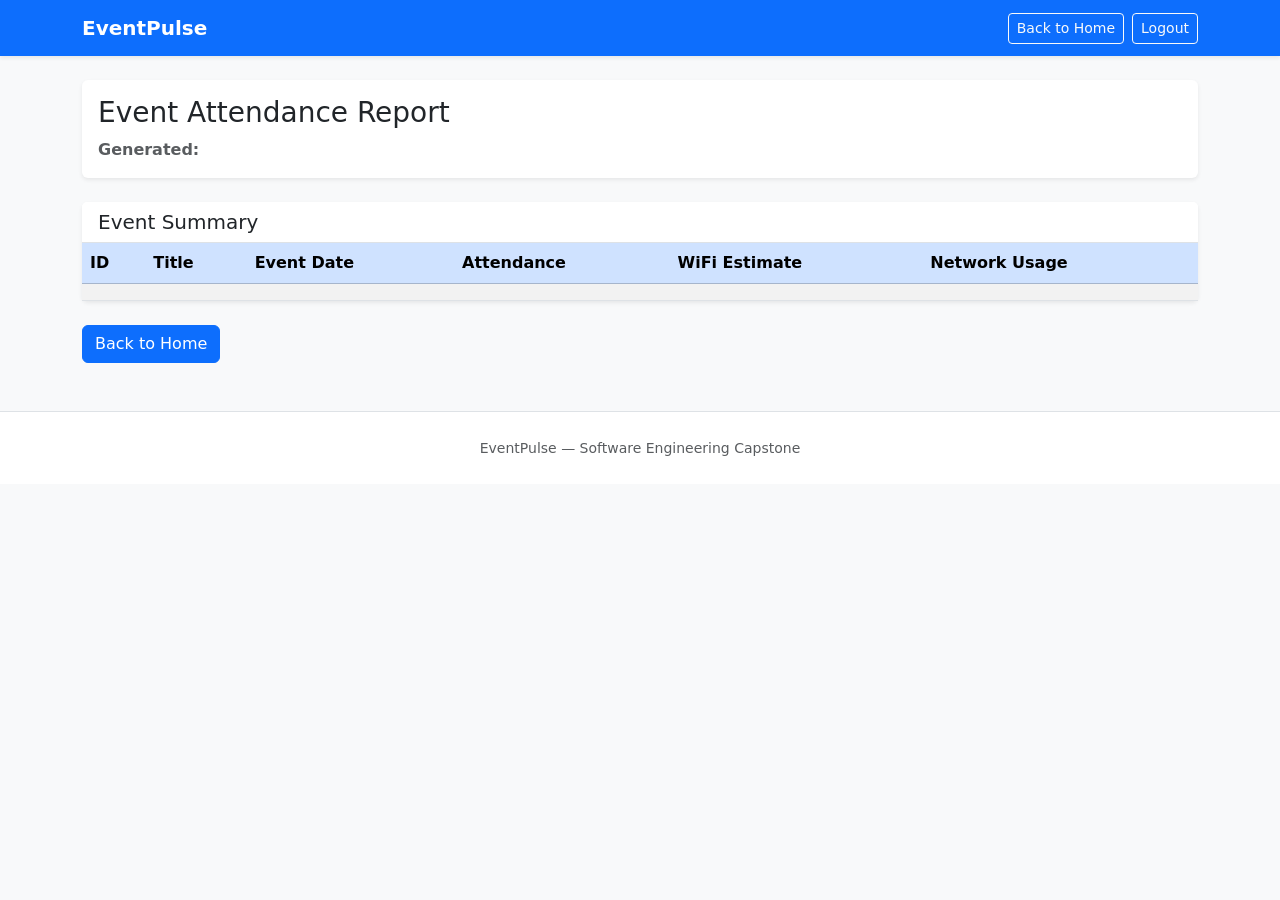
==== EventPulse/src/main/resources/templates/attendance_report.html @ 9b6756b7 "Add security configuration and login page" ====
<!DOCTYPE html>
<html xmlns:th="http://www.thymeleaf.org" lang="en">
<head>
    <meta charset="UTF-8">
    <meta name="viewport" content="width=device-width, initial-scale=1">
    <title>Event Attendance Report</title>
    <link href="https://cdn.jsdelivr.net/npm/bootstrap@5.3.3/dist/css/bootstrap.min.css" rel="stylesheet">
</head>
<body class="bg-light">

<nav class="navbar navbar-expand-lg navbar-dark bg-primary shadow-sm mb-4">
    <div class="container d-flex justify-content-between align-items-center">
        <a class="navbar-brand fw-semibold" th:href="@{/}">EventPulse</a>
        <div class="d-flex gap-2 align-items-center">
            <a class="btn btn-outline-light btn-sm" th:href="@{/}">Back to Home</a>
            <form th:action="@{/logout}" method="post" class="mb-0">
                <button type="submit" class="btn btn-outline-light btn-sm">Logout</button>
            </form>
        </div>
    </div>
</nav>

<div class="container pb-5">
    <div class="row mb-4">
        <div class="col-12">
            <div class="card shadow-sm border-0">
                <div class="card-body">
                    <h1 class="h3 mb-2">Event Attendance Report</h1>
                    <p class="text-muted mb-0">
                        <strong>Generated:</strong>
                        <span th:text="${#temporals.format(reportGeneratedAt, 'yyyy-MM-dd HH:mm:ss')}"></span>
                    </p>
                </div>
            </div>
        </div>
    </div>

    <div class="row">
        <div class="col-12">
            <div class="card shadow-sm border-0">
                <div class="card-header bg-white border-bottom">
                    <h2 class="h5 mb-0">Event Summary</h2>
                </div>
                <div class="card-body p-0">
                    <div class="table-responsive">
                        <table class="table table-striped table-hover align-middle mb-0">
                            <thead class="table-primary">
                            <tr>
                                <th scope="col">ID</th>
                                <th scope="col">Title</th>
                                <th scope="col">Event Date</th>
                                <th scope="col">Attendance</th>
                                <th scope="col">WiFi Estimate</th>
                                <th scope="col">Network Usage</th>
                            </tr>
                            </thead>
                            <tbody>
                            <tr th:each="event : ${events}">
                                <td th:text="${event.id}"></td>
                                <td th:text="${event.title}"></td>
                                <td th:text="${event.eventDate}"></td>
                                <td th:text="${event.attendance}"></td>
                                <td th:text="${event.wifiEstimate}"></td>
                                <td th:text="${event.networkUsage}"></td>
                            </tr>
                            </tbody>
                        </table>
                    </div>
                </div>
            </div>
        </div>
    </div>

    <div class="mt-4">
        <a class="btn btn-primary" th:href="@{/}">Back to Home</a>
    </div>
</div>

<footer class="text-center text-muted py-4 border-top bg-white">
    <small>EventPulse &mdash; Software Engineering Capstone</small>
</footer>

<script src="https://cdn.jsdelivr.net/npm/bootstrap@5.3.3/dist/js/bootstrap.bundle.min.js"></script>
</body>
</html>
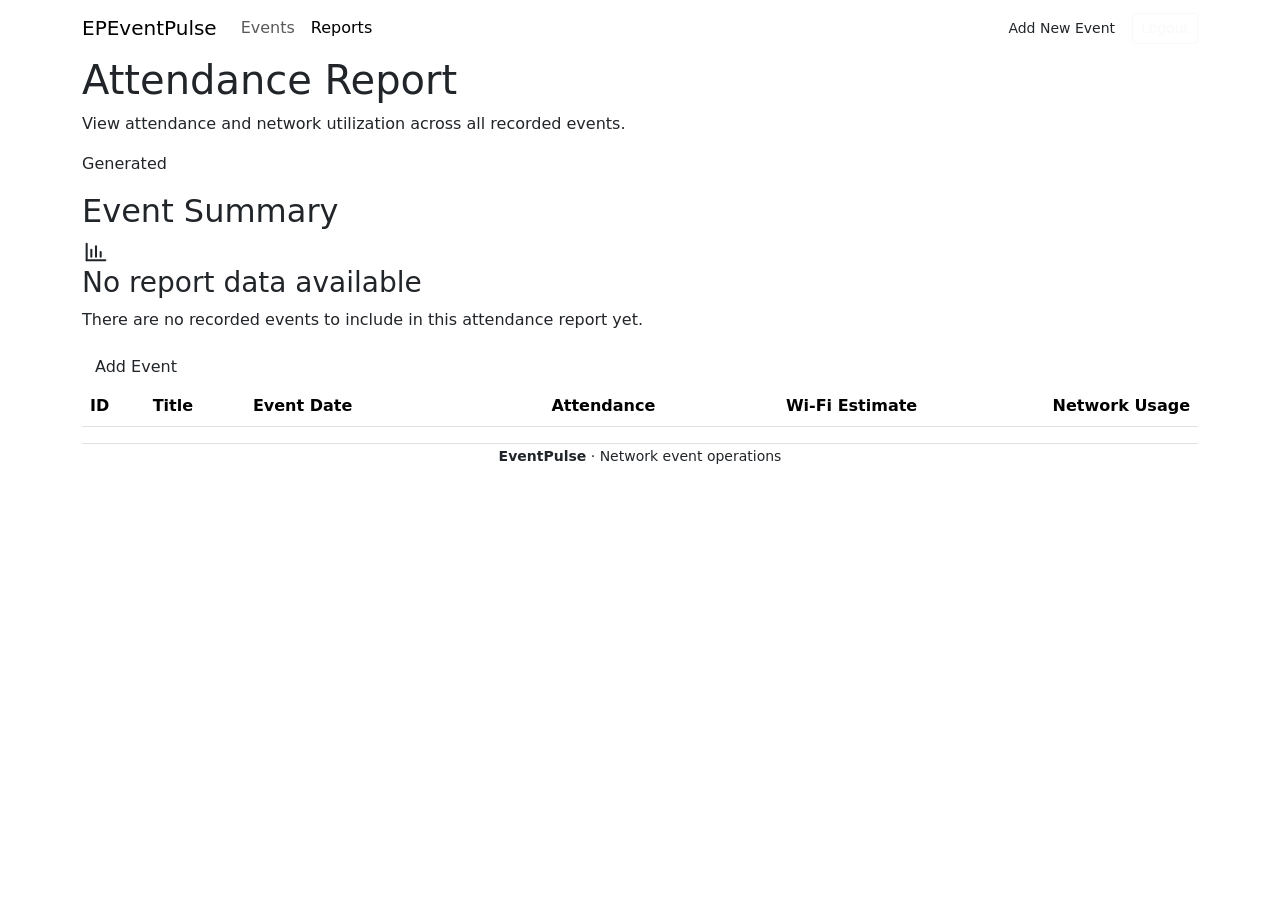
==== commit 6d968b0b: "Complete portfolio enhancements and migrate to PostgreSQL" ====
--- a/EventPulse/src/main/resources/templates/attendance_report.html
+++ b/EventPulse/src/main/resources/templates/attendance_report.html
@@ -3,81 +3,100 @@
 <head>
     <meta charset="UTF-8">
     <meta name="viewport" content="width=device-width, initial-scale=1">
-    <title>Event Attendance Report</title>
+    <title>EventPulse · Attendance Report</title>
     <link href="https://cdn.jsdelivr.net/npm/bootstrap@5.3.3/dist/css/bootstrap.min.css" rel="stylesheet">
+    <link th:href="@{/css/app.css}" rel="stylesheet">
 </head>
-<body class="bg-light">
+<body class="app-body">
 
-<nav class="navbar navbar-expand-lg navbar-dark bg-primary shadow-sm mb-4">
-    <div class="container d-flex justify-content-between align-items-center">
-        <a class="navbar-brand fw-semibold" th:href="@{/}">EventPulse</a>
-        <div class="d-flex gap-2 align-items-center">
-            <a class="btn btn-outline-light btn-sm" th:href="@{/}">Back to Home</a>
-            <form th:action="@{/logout}" method="post" class="mb-0">
-                <button type="submit" class="btn btn-outline-light btn-sm">Logout</button>
-            </form>
+<nav class="navbar navbar-expand-lg ep-navbar">
+    <div class="container">
+        <a class="navbar-brand ep-brand" th:href="@{/}">
+            <span class="ep-brand-mark" aria-hidden="true">EP</span>EventPulse
+        </a>
+        <button class="navbar-toggler ep-nav-toggler" type="button" data-bs-toggle="collapse"
+                data-bs-target="#epMainNav" aria-controls="epMainNav" aria-expanded="false"
+                aria-label="Toggle navigation">
+            <span class="navbar-toggler-icon"></span>
+        </button>
+        <div class="collapse navbar-collapse" id="epMainNav">
+            <ul class="navbar-nav ep-nav-links me-auto mb-2 mb-lg-0">
+                <li class="nav-item">
+                    <a class="nav-link" th:href="@{/}">Events</a>
+                </li>
+                <li class="nav-item">
+                    <a class="nav-link active" th:href="@{/reports/attendance}" aria-current="page">Reports</a>
+                </li>
+            </ul>
+            <div class="d-flex flex-wrap align-items-center gap-2 ep-nav-actions">
+                <a class="btn btn-sm ep-nav-cta" th:href="@{/showNewEventForm}">Add New Event</a>
+                <form th:action="@{/logout}" method="post" class="mb-0">
+                    <button type="submit" class="btn btn-sm btn-outline-light">Logout</button>
+                </form>
+            </div>
         </div>
     </div>
 </nav>
 
-<div class="container pb-5">
-    <div class="row mb-4">
-        <div class="col-12">
-            <div class="card shadow-sm border-0">
-                <div class="card-body">
-                    <h1 class="h3 mb-2">Event Attendance Report</h1>
-                    <p class="text-muted mb-0">
-                        <strong>Generated:</strong>
-                        <span th:text="${#temporals.format(reportGeneratedAt, 'yyyy-MM-dd HH:mm:ss')}"></span>
-                    </p>
-                </div>
+<main class="container ep-page ep-report-page">
+    <header class="ep-report-header">
+        <h1>Attendance Report</h1>
+        <p class="ep-report-subtitle">View attendance and network utilization across all recorded events.</p>
+        <p class="ep-report-meta">
+            Generated
+            <span th:text="${#temporals.format(reportGeneratedAt, 'yyyy-MM-dd HH:mm:ss')}"></span>
+        </p>
+    </header>
+
+    <section class="ep-panel ep-table-panel" aria-label="Attendance report">
+        <div class="ep-panel-toolbar">
+            <h2>Event Summary</h2>
+        </div>
+
+        <div th:if="${#lists.isEmpty(events)}" class="ep-empty-state">
+            <div class="ep-empty-icon" aria-hidden="true">
+                <svg xmlns="http://www.w3.org/2000/svg" width="28" height="28" fill="none" viewBox="0 0 24 24" stroke="currentColor" stroke-width="1.75">
+                    <path d="M4 19V5" stroke-linecap="round"></path>
+                    <path d="M4 19h16" stroke-linecap="round"></path>
+                    <path d="M8 16V10" stroke-linecap="round"></path>
+                    <path d="M12 16V7" stroke-linecap="round"></path>
+                    <path d="M16 16v-4" stroke-linecap="round"></path>
+                </svg>
             </div>
+            <h3>No report data available</h3>
+            <p>There are no recorded events to include in this attendance report yet.</p>
+            <a class="btn ep-btn-primary" th:href="@{/showNewEventForm}">Add Event</a>
         </div>
-    </div>
 
-    <div class="row">
-        <div class="col-12">
-            <div class="card shadow-sm border-0">
-                <div class="card-header bg-white border-bottom">
-                    <h2 class="h5 mb-0">Event Summary</h2>
-                </div>
-                <div class="card-body p-0">
-                    <div class="table-responsive">
-                        <table class="table table-striped table-hover align-middle mb-0">
-                            <thead class="table-primary">
-                            <tr>
-                                <th scope="col">ID</th>
-                                <th scope="col">Title</th>
-                                <th scope="col">Event Date</th>
-                                <th scope="col">Attendance</th>
-                                <th scope="col">WiFi Estimate</th>
-                                <th scope="col">Network Usage</th>
-                            </tr>
-                            </thead>
-                            <tbody>
-                            <tr th:each="event : ${events}">
-                                <td th:text="${event.id}"></td>
-                                <td th:text="${event.title}"></td>
-                                <td th:text="${event.eventDate}"></td>
-                                <td th:text="${event.attendance}"></td>
-                                <td th:text="${event.wifiEstimate}"></td>
-                                <td th:text="${event.networkUsage}"></td>
-                            </tr>
-                            </tbody>
-                        </table>
-                    </div>
-                </div>
-            </div>
+        <div th:unless="${#lists.isEmpty(events)}" class="table-responsive">
+            <table class="table ep-data-table ep-report-table align-middle mb-0">
+                <thead>
+                <tr>
+                    <th scope="col" class="ep-col-id">ID</th>
+                    <th scope="col" class="ep-col-title">Title</th>
+                    <th scope="col">Event Date</th>
+                    <th scope="col" class="text-end">Attendance</th>
+                    <th scope="col" class="text-end">Wi-Fi Estimate</th>
+                    <th scope="col" class="text-end">Network Usage</th>
+                </tr>
+                </thead>
+                <tbody>
+                <tr th:each="event : ${events}">
+                    <td class="ep-col-id" th:text="${event.id}"></td>
+                    <td class="ep-col-title" th:text="${event.title}"></td>
+                    <td th:text="${event.eventDate}"></td>
+                    <td class="text-end ep-num" th:text="${event.attendance}"></td>
+                    <td class="text-end ep-num" th:text="${event.wifiEstimate}"></td>
+                    <td class="text-end ep-num" th:text="${event.networkUsage}"></td>
+                </tr>
+                </tbody>
+            </table>
         </div>
-    </div>
+    </section>
+</main>
 
-    <div class="mt-4">
-        <a class="btn btn-primary" th:href="@{/}">Back to Home</a>
-    </div>
-</div>
-
-<footer class="text-center text-muted py-4 border-top bg-white">
-    <small>EventPulse &mdash; Software Engineering Capstone</small>
+<footer class="ep-footer text-center">
+    <small><strong>EventPulse</strong> · Network event operations</small>
 </footer>
 
 <script src="https://cdn.jsdelivr.net/npm/bootstrap@5.3.3/dist/js/bootstrap.bundle.min.js"></script>
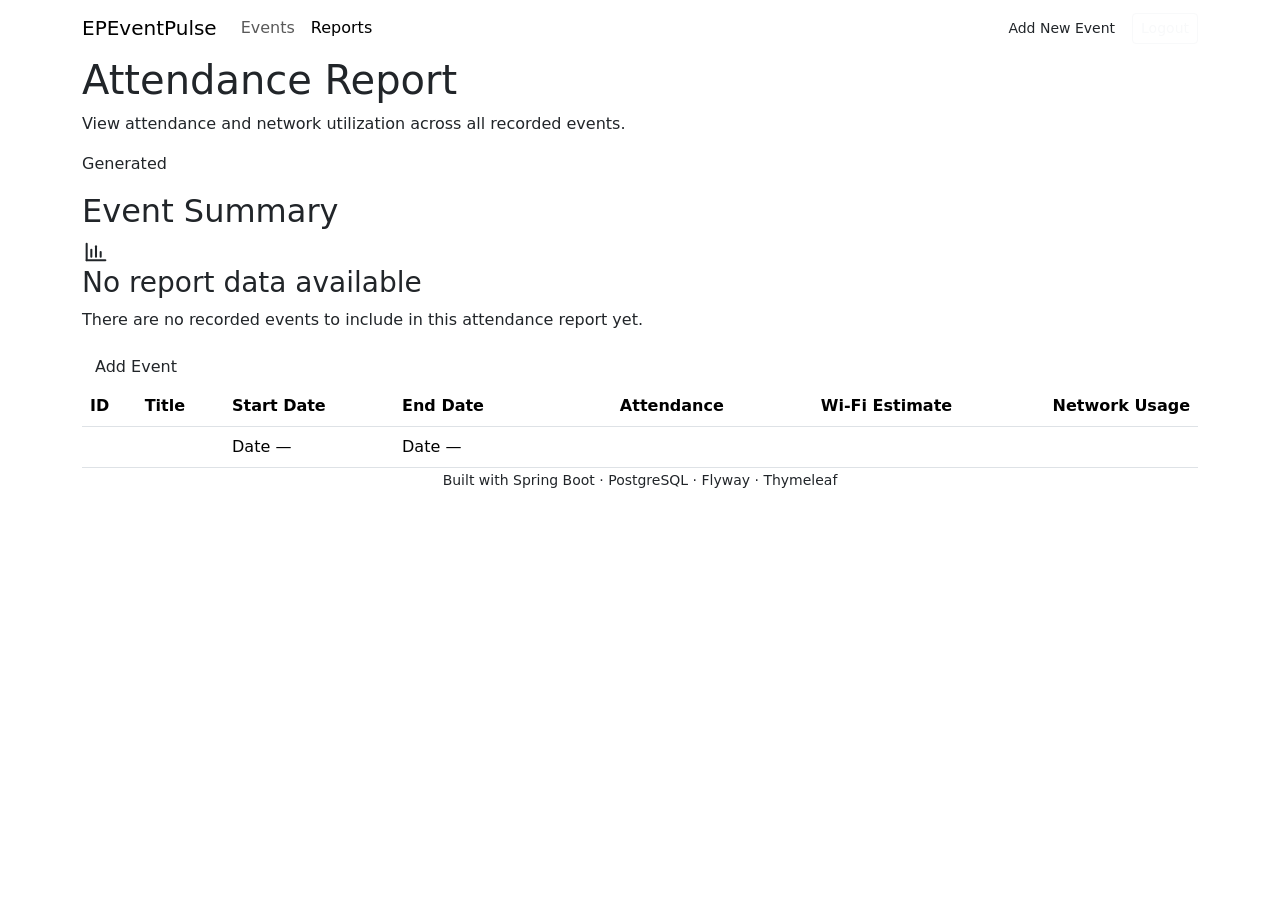
==== commit afca2f32: "Sprint 3: Add start and end dates for multi-day events" ====
--- a/EventPulse/src/main/resources/templates/attendance_report.html
+++ b/EventPulse/src/main/resources/templates/attendance_report.html
@@ -74,7 +74,8 @@
                 <tr>
                     <th scope="col" class="ep-col-id">ID</th>
                     <th scope="col" class="ep-col-title">Title</th>
-                    <th scope="col">Event Date</th>
+                    <th scope="col">Start Date</th>
+                    <th scope="col">End Date</th>
                     <th scope="col" class="text-end">Attendance</th>
                     <th scope="col" class="text-end">Wi-Fi Estimate</th>
                     <th scope="col" class="text-end">Network Usage</th>
@@ -84,7 +85,16 @@
                 <tr th:each="event : ${events}">
                     <td class="ep-col-id" th:text="${event.id}"></td>
                     <td class="ep-col-title" th:text="${event.title}"></td>
-                    <td th:text="${event.eventDate}"></td>
+                    <td>
+                        <span class="ep-badge ep-badge--date" th:if="${event.startDate != null}"
+                              th:text="${event.startDate}">Date</span>
+                        <span class="ep-badge ep-badge--muted" th:if="${event.startDate == null}">—</span>
+                    </td>
+                    <td>
+                        <span class="ep-badge ep-badge--date" th:if="${event.endDate != null}"
+                              th:text="${event.endDate}">Date</span>
+                        <span class="ep-badge ep-badge--muted" th:if="${event.endDate == null}">—</span>
+                    </td>
                     <td class="text-end ep-num" th:text="${event.attendance}"></td>
                     <td class="text-end ep-num" th:text="${event.wifiEstimate}"></td>
                     <td class="text-end ep-num" th:text="${event.networkUsage}"></td>
@@ -96,7 +106,7 @@
 </main>
 
 <footer class="ep-footer text-center">
-    <small><strong>EventPulse</strong> · Network event operations</small>
+    <small>Built with Spring Boot · PostgreSQL · Flyway · Thymeleaf</small>
 </footer>
 
 <script src="https://cdn.jsdelivr.net/npm/bootstrap@5.3.3/dist/js/bootstrap.bundle.min.js"></script>
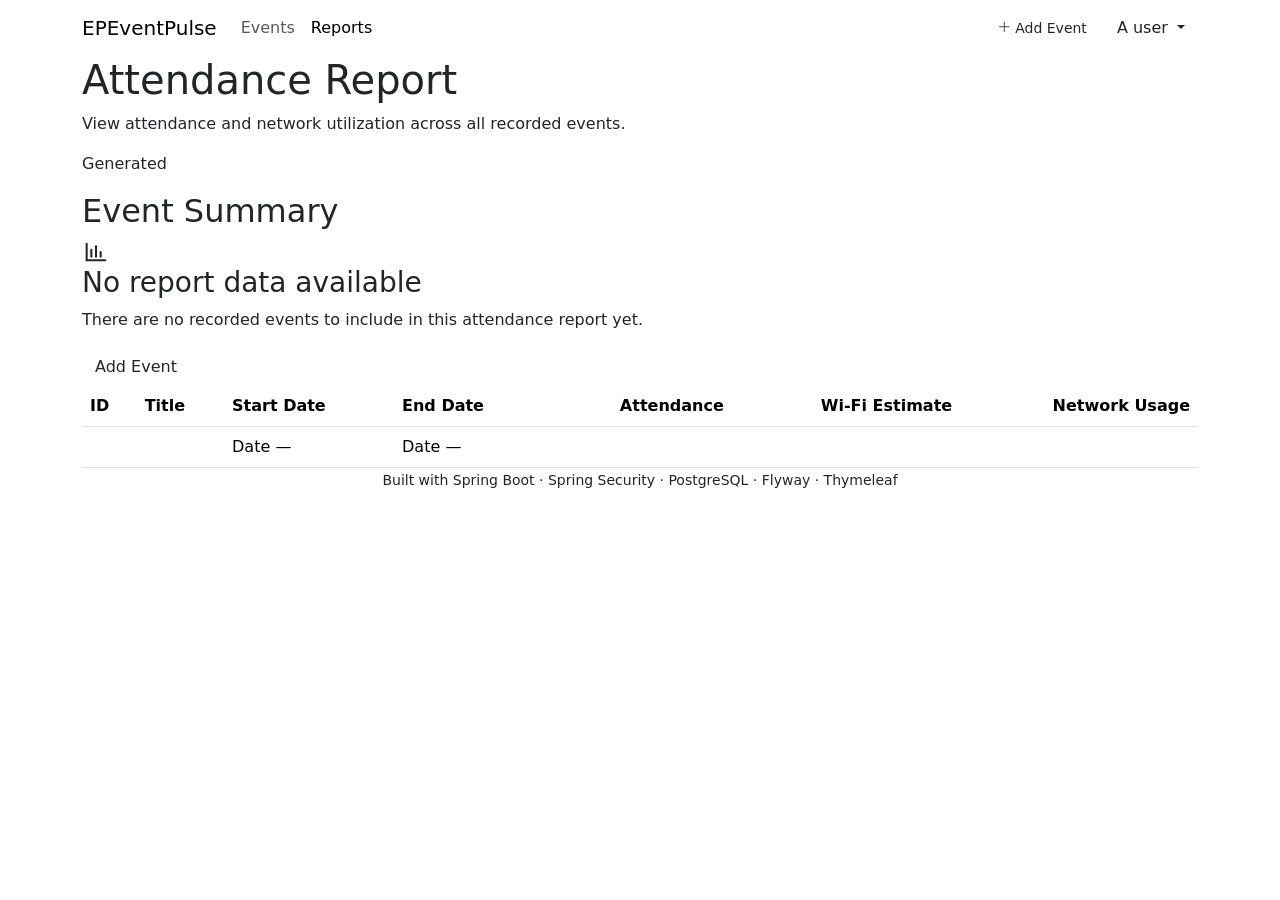
==== commit 189ec4c5: "Sprint 4: Professional UI, multi-day events, database authentication and RBAC" ====
--- a/EventPulse/src/main/resources/templates/attendance_report.html
+++ b/EventPulse/src/main/resources/templates/attendance_report.html
@@ -1,10 +1,14 @@
 <!DOCTYPE html>
-<html xmlns:th="http://www.thymeleaf.org" lang="en">
+<html xmlns:th="http://www.thymeleaf.org"
+      xmlns:sec="http://www.thymeleaf.org/extras/spring-security"
+      lang="en">
 <head>
     <meta charset="UTF-8">
     <meta name="viewport" content="width=device-width, initial-scale=1">
     <title>EventPulse · Attendance Report</title>
+    <link rel="icon" type="image/svg+xml" th:href="@{/css/favicon.svg}">
     <link href="https://cdn.jsdelivr.net/npm/bootstrap@5.3.3/dist/css/bootstrap.min.css" rel="stylesheet">
+    <link href="https://cdn.jsdelivr.net/npm/bootstrap-icons@1.11.3/font/bootstrap-icons.min.css" rel="stylesheet">
     <link th:href="@{/css/app.css}" rel="stylesheet">
 </head>
 <body class="app-body">
@@ -29,10 +33,34 @@
                 </li>
             </ul>
             <div class="d-flex flex-wrap align-items-center gap-2 ep-nav-actions">
-                <a class="btn btn-sm ep-nav-cta" th:href="@{/showNewEventForm}">Add New Event</a>
-                <form th:action="@{/logout}" method="post" class="mb-0">
-                    <button type="submit" class="btn btn-sm btn-outline-light">Logout</button>
-                </form>
+                <a class="btn btn-sm ep-nav-cta" th:href="@{/showNewEventForm}"
+                   sec:authorize="hasRole('ADMIN')">
+                    <i class="bi bi-plus-lg" aria-hidden="true"></i> Add Event
+                </a>
+                <div class="dropdown ep-user-menu" sec:authorize="isAuthenticated()">
+                    <button class="btn ep-user-menu-toggle dropdown-toggle" type="button"
+                            id="epUserMenuReport" data-bs-toggle="dropdown" aria-expanded="false">
+                        <span class="ep-nav-avatar" aria-hidden="true"
+                              th:text="${#strings.substring(#strings.toUpperCase(#authentication.name), 0, 1)}">A</span>
+                        <span class="ep-user-menu-label" sec:authentication="name">user</span>
+                    </button>
+                    <ul class="dropdown-menu dropdown-menu-end ep-user-dropdown" aria-labelledby="epUserMenuReport">
+                        <li class="px-3 py-2">
+                            <div class="ep-user-dropdown-name" sec:authentication="name">user</div>
+                            <div class="ep-user-dropdown-role" sec:authorize="hasRole('ADMIN')">Administrator</div>
+                            <div class="ep-user-dropdown-role" sec:authorize="hasRole('VIEWER')">Viewer</div>
+                        </li>
+                        <li><hr class="dropdown-divider"></li>
+                        <li>
+                            <form th:action="@{/logout}" method="post" class="px-3 pb-2 mb-0">
+                                <button type="submit" class="btn btn-sm ep-btn-ghost w-100 text-start">
+                                    <i class="bi bi-box-arrow-right" aria-hidden="true"></i>
+                                    Sign out
+                                </button>
+                            </form>
+                        </li>
+                    </ul>
+                </div>
             </div>
         </div>
     </div>
@@ -65,7 +93,7 @@
             </div>
             <h3>No report data available</h3>
             <p>There are no recorded events to include in this attendance report yet.</p>
-            <a class="btn ep-btn-primary" th:href="@{/showNewEventForm}">Add Event</a>
+            <a class="btn ep-btn-primary" th:href="@{/showNewEventForm}" sec:authorize="hasRole('ADMIN')">Add Event</a>
         </div>
 
         <div th:unless="${#lists.isEmpty(events)}" class="table-responsive">
@@ -106,7 +134,7 @@
 </main>
 
 <footer class="ep-footer text-center">
-    <small>Built with Spring Boot · PostgreSQL · Flyway · Thymeleaf</small>
+    <small>Built with Spring Boot · Spring Security · PostgreSQL · Flyway · Thymeleaf</small>
 </footer>
 
 <script src="https://cdn.jsdelivr.net/npm/bootstrap@5.3.3/dist/js/bootstrap.bundle.min.js"></script>
